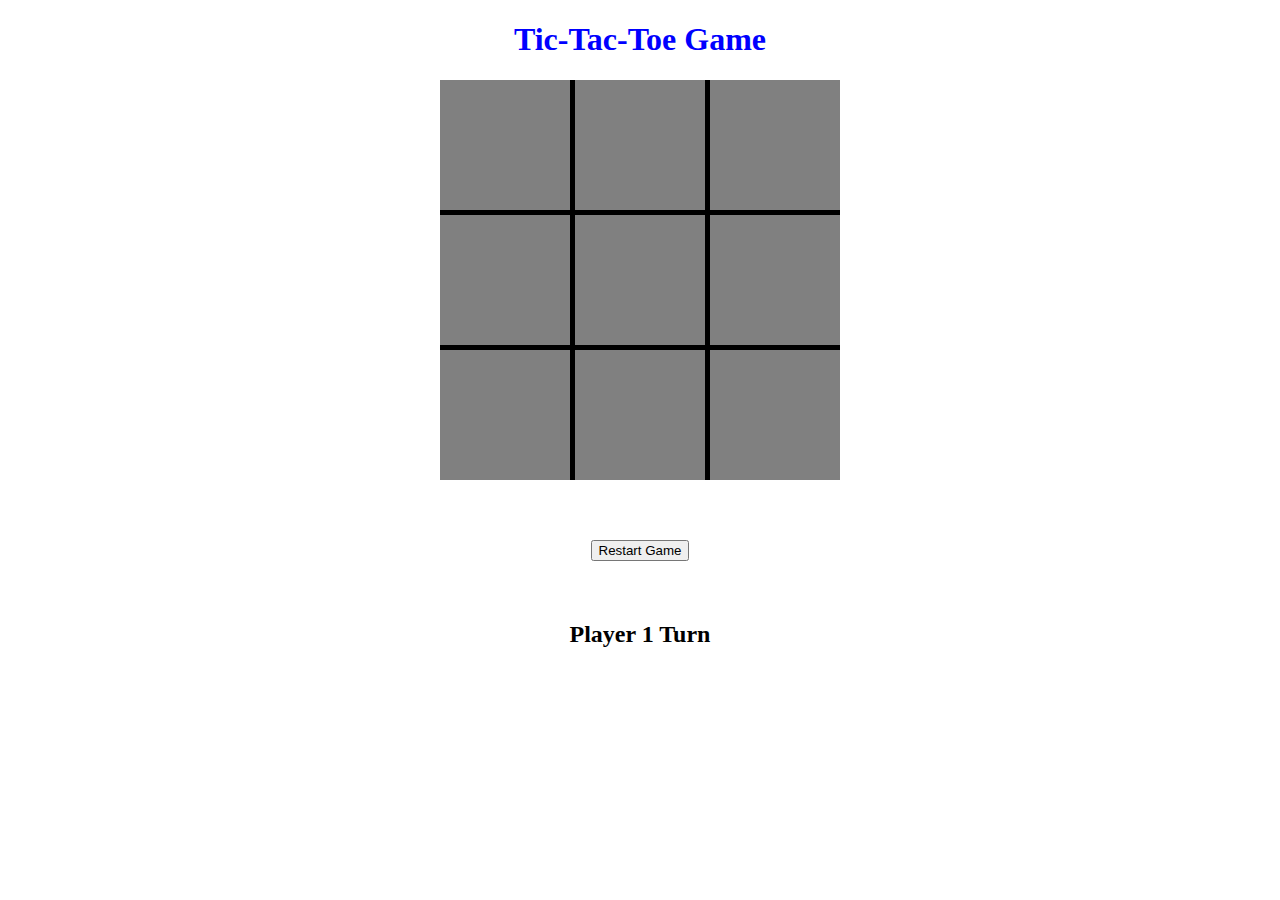
==== index.html @ 05669431 "rename indexHTML" ====
<!DOCTYPE html>
<html lang="en">
<head>
    <meta charset="UTF-8">
    <meta http-equiv="X-UA-Compatible" content="IE=edge">
    <meta name="viewport" content="width=device-width, initial-scale=1.0">
    <link rel="stylesheet" href="tic.css"/>
    <title>Tic-Tac-Toe</title>
</head>


<body>
    <h1>Tic-Tac-Toe Game</h1>

   <div class="grid"> 
    <div id="b1" class = "block"></div>
    <div id="b2" class = "block"></div>
    <div id="b3" class = "block"></div>
    <div id="b4" class = "block"></div>
    <div id="b5" class = "block"></div>
    <div id="b6" class = "block"></div>
    <div id="b7" class = "block"></div>
    <div id="b8" class = "block"></div>
    <div id="b9" class = "block"></div>
   </div>

   <div class="restart"> 
    <button id="restart">Restart Game</button>
   </div>

   <h2 id="playerturn">Player 1 Turn</h2>

   <h1 id="winner"></h1>
   
   

<script src="tic.js"></script>
</body>

</html>
---- tic.css ----
title {
    text-align: center;
}

h1 {
    color: blue;
    text-align: center;
}

h2 {
  text-align: center;
  color: black
}

.grid {
    display: grid;
    gap: 5px;
    grid-template-columns: repeat(3, auto);
    grid-template-rows: auto;
    margin-left: auto;
    margin-right: auto;
    width: 400px;
    height: 400px;
    text-align: center;
    background-color: black;
  }
  
div > div {
    padding: 10px;
    font-size: 48;
    background-color: grey;
  }

.restart:hover {
    text-align: center;
    margin: 60px;
}

.restart {
  text-align: center;
  margin: 60px;
}
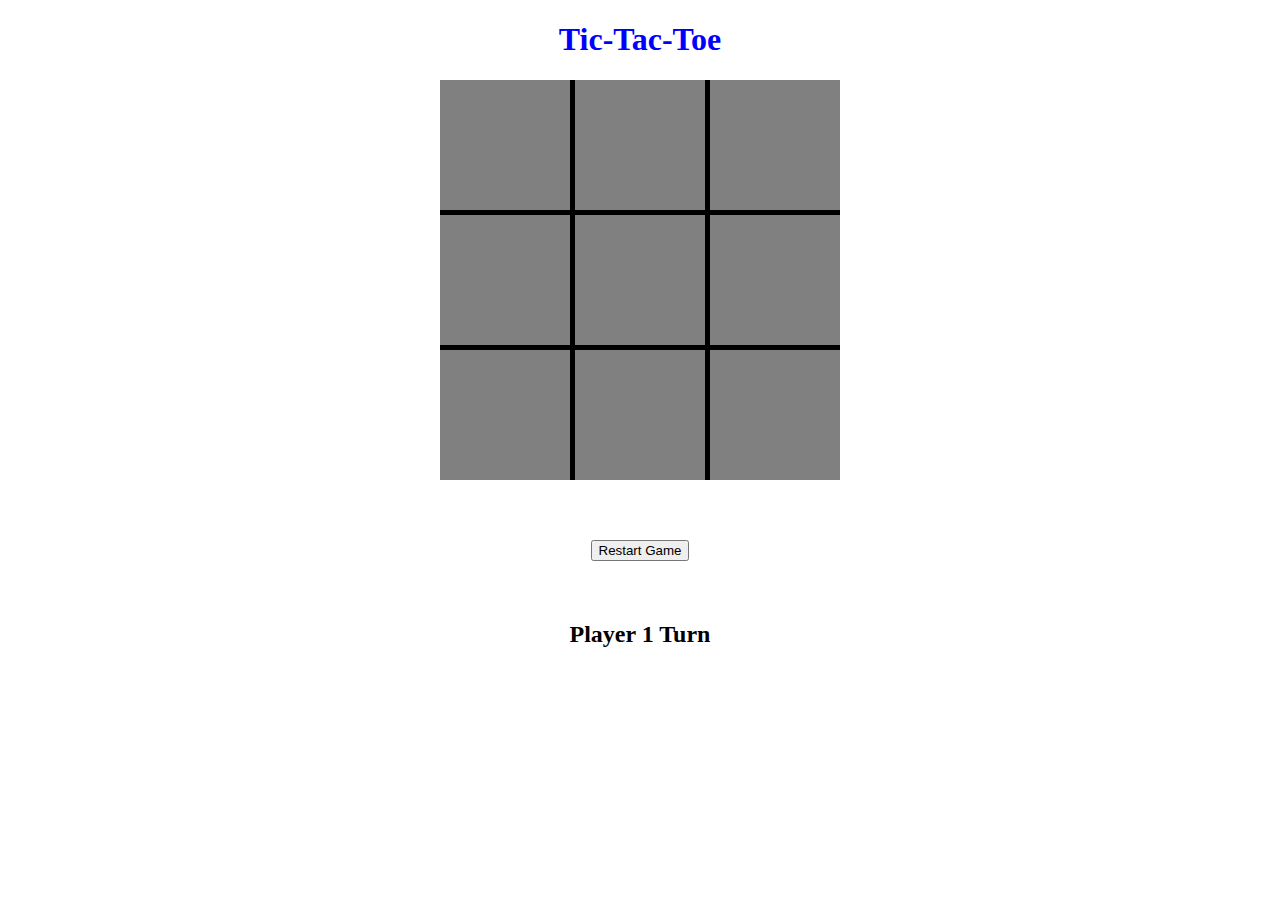
==== commit 53c81d2f: "Merge branch 'main' into gh-pages" ====
--- a/index.html
+++ b/index.html
@@ -8,9 +8,8 @@
     <title>Tic-Tac-Toe</title>
 </head>
 
-
 <body>
-    <h1>Tic-Tac-Toe Game</h1>
+    <h1>Tic-Tac-Toe</h1>
 
    <div class="grid"> 
     <div id="b1" class = "block"></div>
